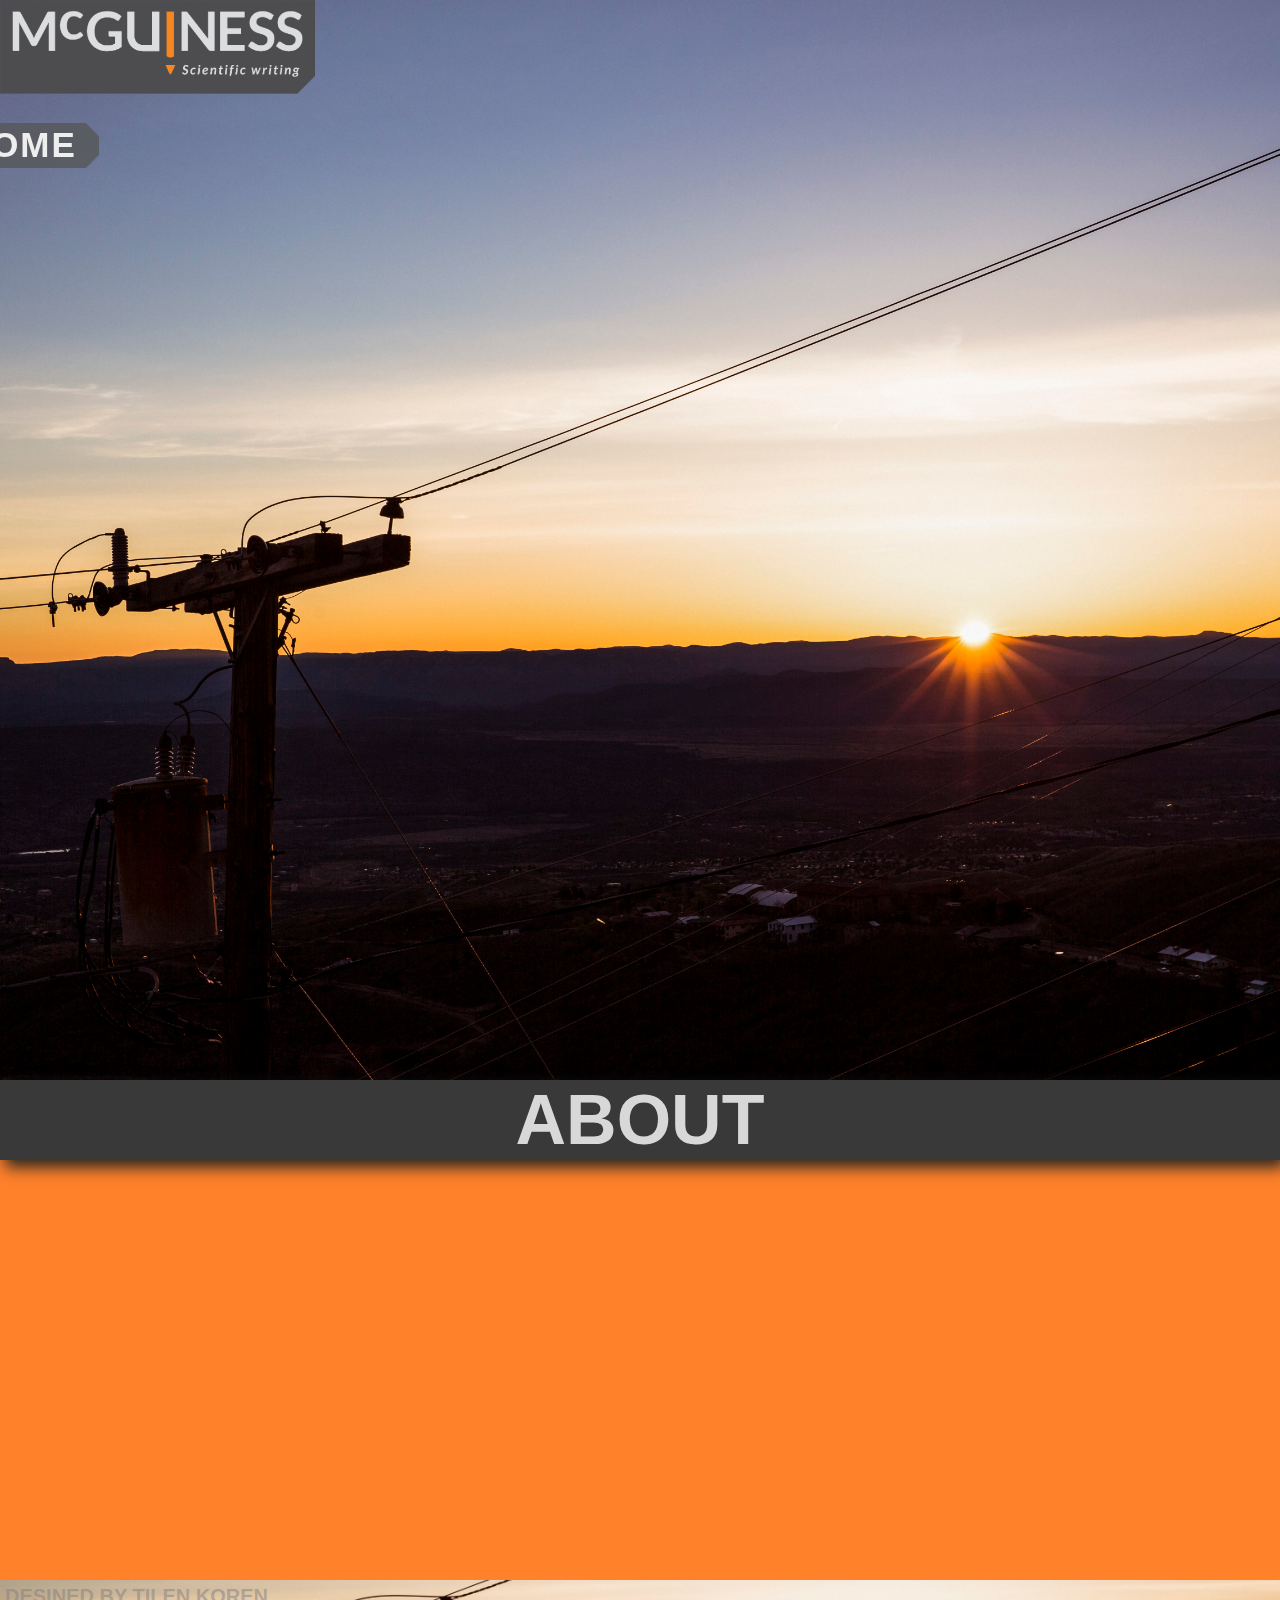
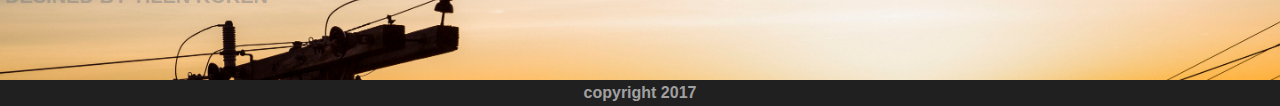
==== about-page/index.html @ 22f19202 "Add files via upload" ====
<!DOCTYPE html>
<html class="">
<head>
  <meta charset="UTF-8">
  <meta name="apple-mobile-web-app-capable" content="yes">
  <meta name="viewport" content="width=device-width, maximum-scale=1.0, minimum-scale=1.0, initial-scale=1.0">
  <meta name="description" content="Provide a description for your website to make it visible to search engines.">
  <meta rel="author" href="https://plus.google.com/u/0/+DevTipsForDesigners/">
  <meta rel="publisher" href="https://plus.google.com/u/0/+DevTipsForDesigners/">

  <title>McGuiness - about</title>

  
  
  <link rel="stylesheet" media="screen and (max-aspect-ratio: 4/1) " href="/assets/css/large.css" />
  <link rel="stylesheet" media="screen and (max-aspect-ratio: 1/1) " href="/assets/css/medium.css" />
  <link rel="stylesheet" media="screen and (max-aspect-ratio: 9/16) " href="/assets/css/small.css" />
  
  <!--[if lt IE 9]><script src="http://html5shim.googlecode.com/svn/trunk/html5.js"></script><![endif]-->

  

</head>
<body>

<header id="header" >
    <div class="hover-menu"></div>
        <nav class="logo"> 
          
           <img id="logo" src="../assets/img/logo.png" onmouseover="LogoHover();"  />
           
        </nav>
       
 
 
         <nav class="menu">
        <div id="menu-home"  class="menu-home"  onmouseover="HoverMenu(0);"  onmouseout="HoverMenuOff(0);" onclick="goToPage(0);" >
             home 
           <img id="menu-home-op"   src="../assets/img/menu-button.png" />
          
            
        </div>
       
       
        <div id="menu-about"  class="menu-about" herf="" onmouseover="HoverMenu(1);" onmouseout="HoverMenuOff(1);" onclick="goToPage(1);" >
        
             <img id="menu-about-op"   src="../assets/img/menu-button.png" />
             about
        </div>
       
        <div id="menu-success"  class="menu-success"  onmouseover="HoverMenu(2);" onmouseout="HoverMenuOff(2);" onclick="goToPage(2);">
          
          <img id="menu-success-op"   src="../assets/img/menu-button.png" />
           
           success
        </div>
        


        <div  id="menu-contact" class="menu-contact" onClick="ContactButton();" onmouseover="HoverMenu(3);" onmouseout="HoverMenuOff(3);" >
          
           <img id="menu-contact-op"   src="../assets/img/menu-button.png" />
           contact
        </div>
        
        </nav>
    <nav id="contact" class="contact">
           <div onmouseover="HoverContactTitle(0);" onmouseout="HoverContactTitle(1);" id="contact-title" class="contact-title">
            
            <img id="contact-title-img" class="contact-title-img" src="../assets/img/contact-title.png"/>
            <p>contact</p>
        </div>
        <div onmouseover="HoverContactContent(0);" onmouseout="HoverContactContent(1);" class="contact-content" id="contact-content">
            
            <img id="contact-content-img" class="contact-title-img" src="../assets/img/contact-content.png"/>
            <p onclick="Clipboard(0)" id="contact-number"  class="contact-number"><spam >m:</spam> +386 41 79 69 19</p>
            <p onclick="Clipboard(1)" id="contact-mail" class="contact-mail"><spam >e:</spam> paul.mcguiness@sciencewriter.si</p>
        </div>
        </nav>
        
       



    <div class="contact-title"></div>
        
    <div class="contact-content"></div>



</header>

<div id="about" class="about">
   
     <h1 onclick="goToPage(0);">About</h1>
    
    
    
    
</div>


<footer>
   <a>desined by tilen koren</a>
    
</footer>

<div class="copyright"><h4>copyright 2017</h4></div>


<script src='https://cdnjs.cloudflare.com/ajax/libs/jquery/2.1.3/jquery.min.js'></script>
<script src="/assets/js/functions.js"></script>
</body>
</html>
---- assets/css/large.css ----
h1, h2, p {
  font-family: sans-serif; }

body {
  margin: 0;
  font-family: sans-serif; }

h1 {
  background: #393939;
  color: #d8d8d8;
  text-transform: uppercase;
  text-align: center;
  font-size: 70px;
  width: 100%;
  box-shadow: 5px 7px 15px #222;
  margin: 0; }

header {
  height: 1080px;
  background: url(../img/background-header.jpg) center center;
  background-size: cover; }

.menu {
  position: fixed; }

.menu-home {
  z-index: 10;
  position: absolute;
  left: -250px;
  color: #EEE;
  text-transform: uppercase;
  cursor: pointer;
  padding: 5px;
  font-size: 35px;
  font-weight: bold;
  letter-spacing: 2px;
  top: 120px; }
  .menu-home img {
    z-index: -1;
    position: absolute;
    height: 45px;
    top: 3px;
    left: -130px; }

.menu-about {
  z-index: 2;
  position: absolute;
  left: -250px;
  color: #EEE;
  text-transform: uppercase;
  cursor: pointer;
  padding: 5px;
  font-size: 35px;
  font-weight: bold;
  letter-spacing: 2px;
  top: 190px; }
  .menu-about img {
    z-index: -1;
    position: absolute;
    height: 45px;
    top: 3px;
    left: -105px; }

.menu-success {
  z-index: 10;
  position: absolute;
  left: -250px;
  color: #EEE;
  text-transform: uppercase;
  cursor: pointer;
  padding: 5px;
  font-size: 35px;
  font-weight: bold;
  letter-spacing: 2px;
  top: 260px; }
  .menu-success img {
    z-index: -1;
    position: absolute;
    height: 45px;
    top: 3px;
    left: -63px; }

.menu-contact {
  z-index: 10;
  position: absolute;
  left: -250px;
  color: #EEE;
  text-transform: uppercase;
  cursor: pointer;
  padding: 5px;
  font-size: 35px;
  font-weight: bold;
  letter-spacing: 2px;
  top: 330px; }
  .menu-contact img {
    z-index: -1;
    position: absolute;
    height: 45px;
    top: 3px;
    left: -60px; }

.logo {
  z-index: 10;
  position: fixed;
  left: 0px;
  top: 0px; }
  .logo img {
    width: 350px;
    height: auto;
    transform-origin: top left; }

.contact {
  z-index: 10;
  position: fixed;
  bottom: 100px;
  right: -750px; }
  .contact .contact-title {
    position: absolute; }
    .contact .contact-title p {
      position: absolute;
      right: 20px;
      bottom: 182.5px;
      color: #eee;
      text-transform: uppercase;
      font-size: 50px;
      font-weight: bold;
      letter-spacing: 2px;
      cursor: pointer; }
    .contact .contact-title img {
      position: absolute;
      right: -150px;
      bottom: 225px;
      height: 75px; }
  .contact .contact-content {
    position: absolute; }
    .contact .contact-content .contact-number {
      white-space: nowrap;
      width: 100%;
      position: absolute;
      left: -670px;
      bottom: 75px;
      font-size: 40px;
      color: #eee;
      cursor: pointer; }
      .contact .contact-content .contact-number:hover > spam {
        color: #e27d2e;
        text-decoration: underline; }
      .contact .contact-content .contact-number spam {
        color: #eee; }
    .contact .contact-content .contact-mail {
      white-space: nowrap;
      position: absolute;
      left: -670px;
      bottom: 5px;
      font-size: 40px;
      color: #eee;
      cursor: pointer; }
      .contact .contact-content .contact-mail:hover > spam {
        color: #e27d2e;
        text-decoration: underline; }
      .contact .contact-content .contact-mail spam {
        color: #eee; }
    .contact .contact-content img {
      position: absolute;
      right: -500px;
      bottom: 0px;
      height: 200px; }

.about {
  height: 500px;
  background: rgba(255, 107, 5, 0.85);
  background-size: cover; }
  .about h1 {
    cursor: pointer; }

.success {
  height: auto;
  background: rgba(255, 107, 5, 0.85);
  background-size: cover; }
  .success h1 {
    cursor: pointer; }

.extension {
  height: 250px; }

.story h2 {
  margin-top: 100px;
  background: #444;
  background-size: cover;
  color: #d8d8d8;
  text-transform: uppercase;
  text-align: center;
  font-size: 50px;
  box-shadow: 4px 5px 10px #222;
  padding-top: 2px;
  padding-bottom: -4px; }
  .story h2 .date {
    text-transform: none;
    font-size: 20px;
    float: center;
    padding-top: -4px;
    padding-bottom: 3px;
    color: silver; }
.story .story-body {
  height: 600px;
  width: 100%;
  background: #454545;
  box-shadow: 4px 5px 10px #222; }
  .story .story-body .story-body-nav {
    margin: auto;
    float: center;
    height: 100%;
    width: 1200px; }
    .story .story-body .story-body-nav .story-content {
      margin-left: 2.5%;
      margin-top: 2.5%;
      margin-right: 0;
      height: 90%;
      width: 45%;
      display: inline-block; }
      .story .story-body .story-body-nav .story-content .content {
        color: #d8d8d8;
        font-size: 30px;
        padding: 2.5%;
        margin: 0;
        text-align: center;
        letter-spacing: 0.2px; }
    .story .story-body .story-body-nav .story-img-doc {
      margin-right: 2.5%;
      margin-top: 2.5%;
      height: 90%;
      width: 45%;
      float: right;
      display: inline-block; }
      .story .story-body .story-body-nav .story-img-doc .story-img {
        height: 75%;
        width: 95%;
        margin: 2.5%;
        margin-bottom: 2%;
        object-fit: cover;
        float: center;
        display: inline-block; }
      .story .story-body .story-body-nav .story-img-doc .story-doc {
        width: 95%;
        height: 15%;
        margin: 2.5%;
        float: bottom;
        display: inline-block; }
        .story .story-body .story-body-nav .story-img-doc .story-doc .doc {
          margin: 0;
          width: calc(100%/3);
          height: 100%;
          float: left;
          display: inline-block; }
          .story .story-body .story-body-nav .story-img-doc .story-doc .doc a {
            margin-top: 20px;
            margin-right: 45px;
            padding: 0;
            float: right;
            text-align: center;
            color: #bbb;
            text-transform: uppercase;
            cursor: pointer;
            font-size: 35px;
            font-weight: bold;
            letter-spacing: 1px;
            display: inline-block;
            text-decoration: none; }
            .story .story-body .story-body-nav .story-img-doc .story-doc .doc a:hover {
              color: #8080ff;
              text-decoration: underline; }
        .story .story-body .story-body-nav .story-img-doc .story-doc .pdf {
          display: inline-block;
          margin: 0;
          width: calc(100%/3);
          height: 100%;
          float: right; }
          .story .story-body .story-body-nav .story-img-doc .story-doc .pdf a {
            margin-left: 45px;
            margin-top: 20px;
            padding: 0;
            color: #bbb;
            text-transform: uppercase;
            cursor: pointer;
            font-size: 35px;
            font-weight: bold;
            letter-spacing: 1px;
            display: inline-block;
            text-decoration: none; }
            .story .story-body .story-body-nav .story-img-doc .story-doc .pdf a:hover {
              color: #ff8080;
              text-decoration: underline; }
        .story .story-body .story-body-nav .story-img-doc .story-doc .view {
          display: inline-block;
          margin: 0;
          width: calc(100%/3);
          height: 100%;
          float: center; }
          .story .story-body .story-body-nav .story-img-doc .story-doc .view a {
            margin-left: 35px;
            margin-top: 20px;
            padding: 0;
            text-align: center;
            color: #bbb;
            text-transform: uppercase;
            cursor: pointer;
            font-size: 35px;
            font-weight: bold;
            letter-spacing: 1px;
            display: inline-block;
            text-decoration: none; }
            .story .story-body .story-body-nav .story-img-doc .story-doc .view a:hover {
              color: #80ff80;
              text-decoration: underline; }

.copyright {
  margin: 0; }
  .copyright h4 {
    margin: 0;
    text-align: center;
    padding: 4px;
    background: #202020;
    color: #a0a0a0; }

footer {
  height: 100px;
  background: url(../img/background-header.jpg) center center;
  background-size: cover; }
  footer a {
    margin-top: 5px;
    margin-left: 5px;
    display: inline-block;
    color: rgba(128, 128, 128, 0.5);
    font-size: 20px;
    text-transform: uppercase;
    font-weight: 600;
    cursor: pointer; }
    footer a:hover {
      color: #404040;
      text-decoration: underline; }
---- assets/css/medium.css ----
h1, h2, p {
  font-family: sans-serif; }

body {
  margin: 0;
  font-family: sans-serif; }

h1 {
  margin-top: 0px;
  background: #393939;
  color: #d8d8d8;
  text-transform: uppercase;
  text-align: center;
  font-size: 70px;
  padding-bottom: 0em; }

header {
  height: 540px;
  background: url(../img/background-header.jpg) center center;
  background-size: cover; }

.logo img {
  width: 350px;
  height: auto;
  position: fixed;
  left: 0px;
  top: 0px; }

.about {
  height: 450px;
  background: rgba(255, 107, 5, 0.85);
  background-size: cover; }

.success {
  background: rgba(255, 107, 5, 0.85); }

.copyright {
  text-align: center;
  background: #202020;
  color: #d8d8d8; }

footer {
  height: 100px;
  background: url(../img/background-header.jpg) center center;
  background-size: cover; }
---- assets/css/small.css ----
h1, h2, p {
  font-family: sans-serif; }

body {
  margin: 0;
  font-family: sans-serif; }

h1 {
  margin-top: 0px;
  background: #393939;
  color: #d8d8d8;
  text-transform: uppercase;
  text-align: center;
  font-size: 50px;
  padding: 0em; }

header {
  height: 270px;
  background: url(../img/background-header.jpg) center center;
  background-size: cover; }

.logo img {
  width: 350px;
  height: auto;
  position: fixed;
  left: 0px;
  top: 0px; }

.success {
  height: 450px;
  background: rgba(255, 107, 5, 0.85);
  background-size: cover; }

footer {
  height: 100px;
  background: url(../img/background-header.jpg) center center;
  background-size: cover; }

.copyright {
  text-align: center;
  background: #202020;
  color: #d8d8d8; }

.about {
  height: 450px;
  background: rgba(255, 107, 5, 0.85);
  background-size: cover; }
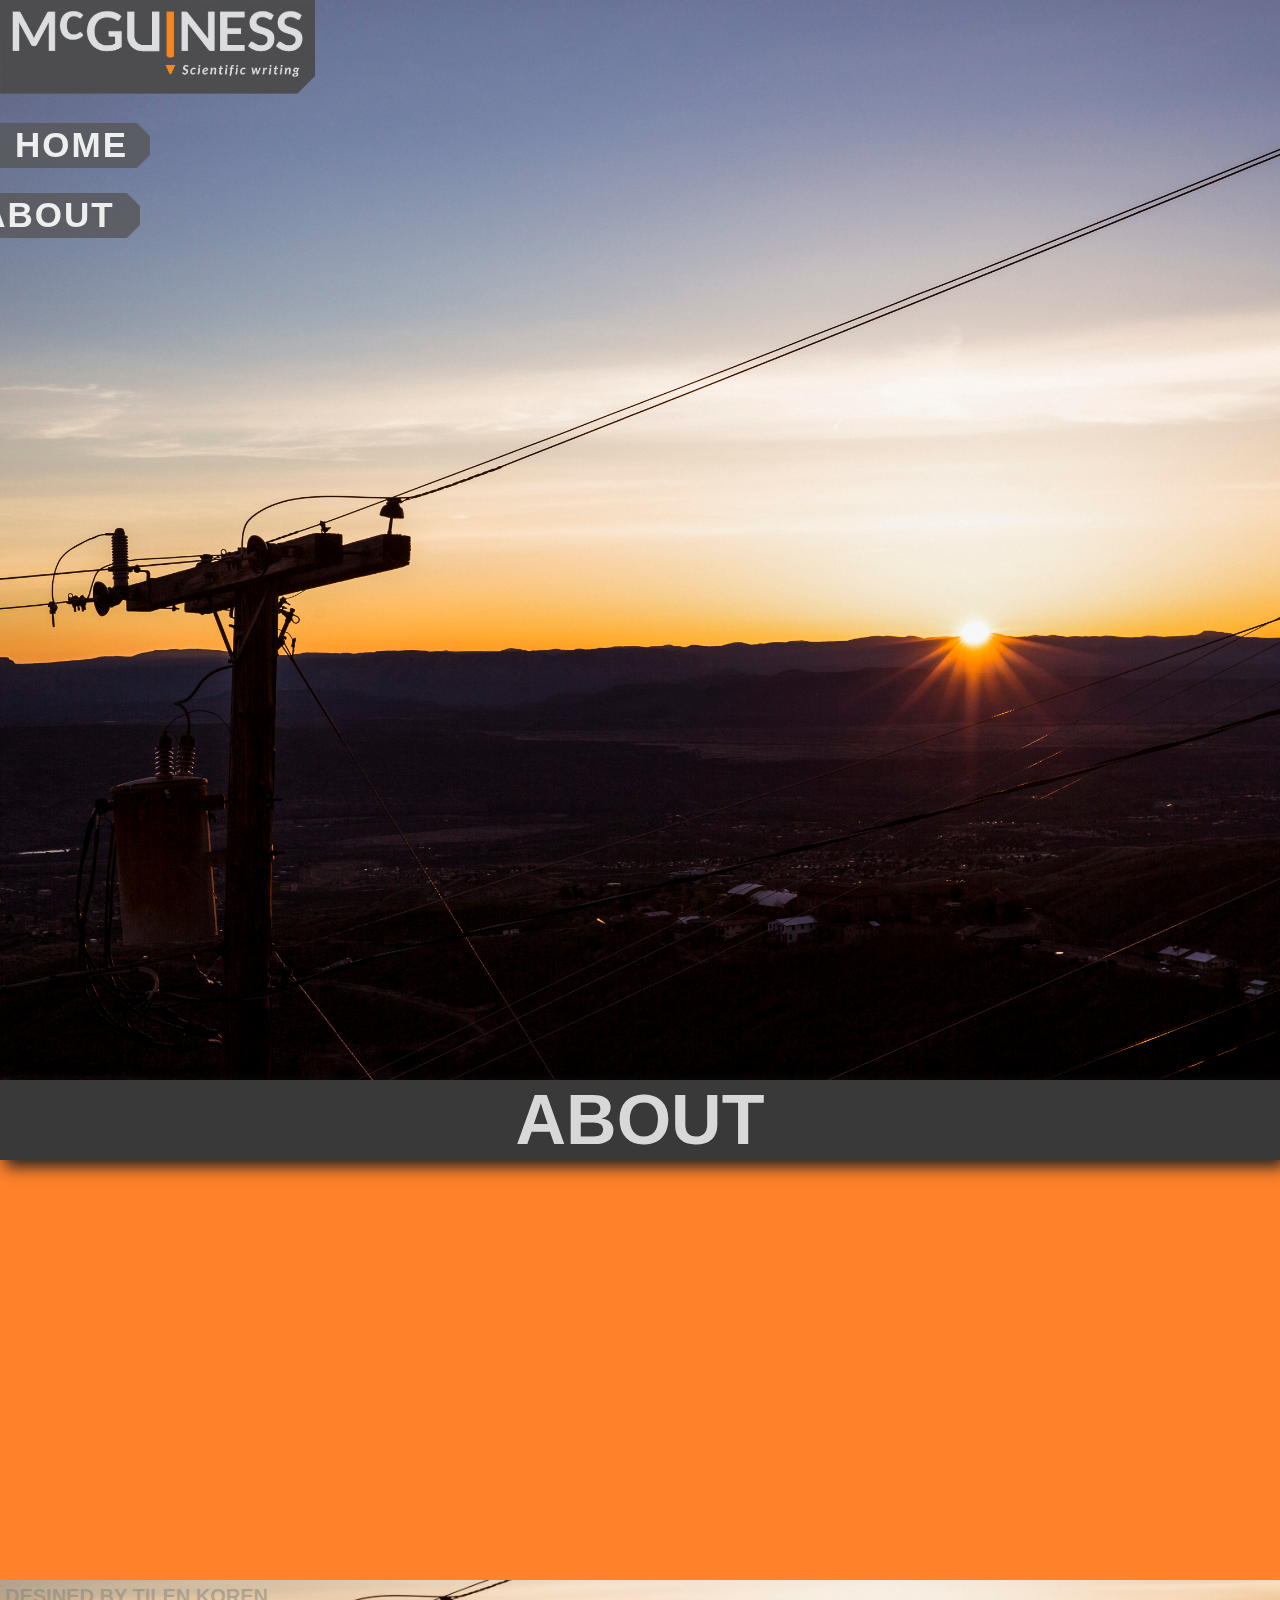
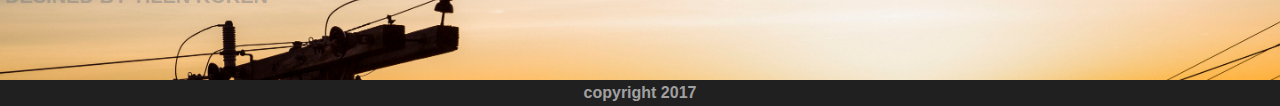
==== commit 21cb1e4a: "Add files via upload" ====
--- a/about-page/index.html
+++ b/about-page/index.html
@@ -101,7 +101,7 @@
 
 
 <footer>
-   <a>desined by tilen koren</a>
+   <a href="https://rootisnamemy.github.io/" target="_blank" >desined by tilen koren</a>
     
 </footer>
 
--- a/assets/css/large.css
+++ b/assets/css/large.css
@@ -334,7 +334,8 @@
     font-size: 20px;
     text-transform: uppercase;
     font-weight: 600;
-    cursor: pointer; }
+    cursor: pointer;
+    text-decoration: none; }
     footer a:hover {
       color: #404040;
       text-decoration: underline; }
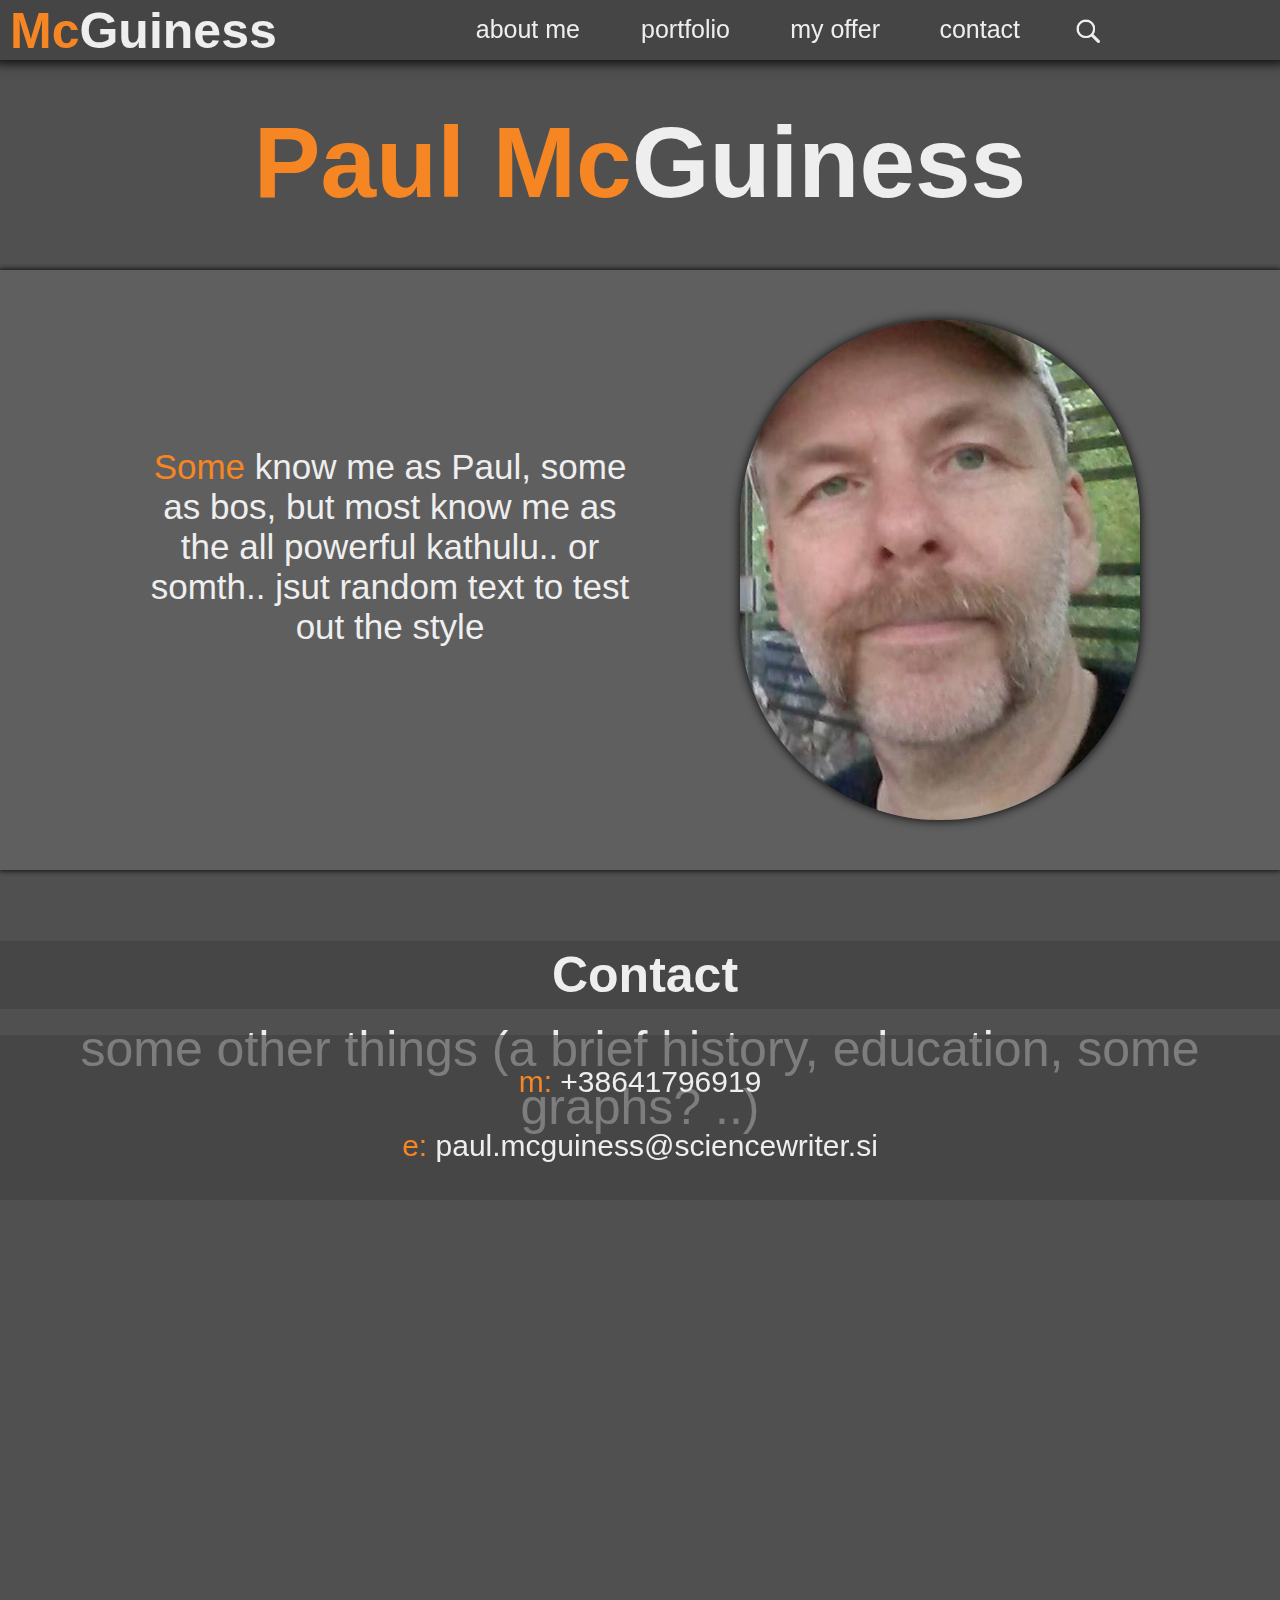
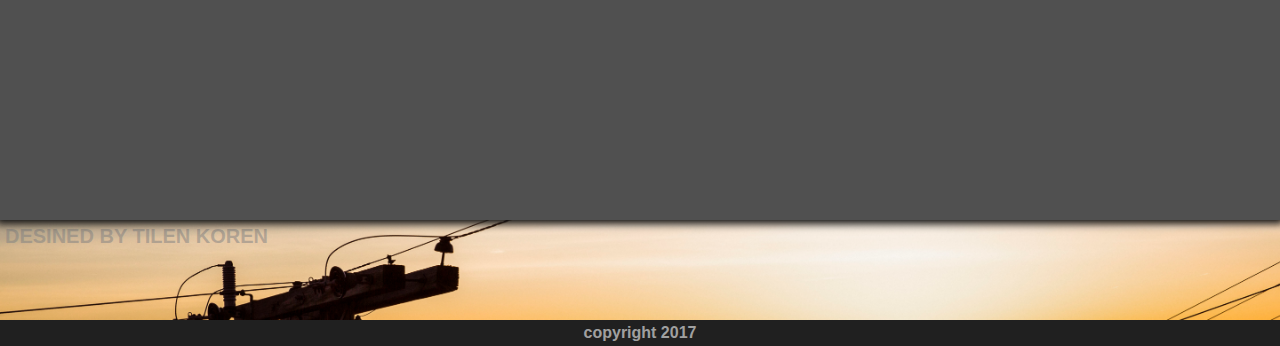
==== commit 65e70530: "Add files via upload" ====
--- a/about-page/index.html
+++ b/about-page/index.html
@@ -4,11 +4,9 @@
   <meta charset="UTF-8">
   <meta name="apple-mobile-web-app-capable" content="yes">
   <meta name="viewport" content="width=device-width, maximum-scale=1.0, minimum-scale=1.0, initial-scale=1.0">
-  <meta name="description" content="Provide a description for your website to make it visible to search engines.">
-  <meta rel="author" href="https://plus.google.com/u/0/+DevTipsForDesigners/">
-  <meta rel="publisher" href="https://plus.google.com/u/0/+DevTipsForDesigners/">
-
-  <title>McGuiness - about</title>
+ 
+  
+  <title>McGuiness - About me</title>
 
   
   
@@ -21,94 +19,75 @@
   
 
 </head>
-<body>
+<body >
 
-<header id="header" >
-    <div class="hover-menu"></div>
-        <nav class="logo"> 
-          
-           <img id="logo" src="../assets/img/logo.png" onmouseover="LogoHover();"  />
-           
-        </nav>
-       
- 
- 
-         <nav class="menu">
-        <div id="menu-home"  class="menu-home"  onmouseover="HoverMenu(0);"  onmouseout="HoverMenuOff(0);" onclick="goToPage(0);" >
-             home 
-           <img id="menu-home-op"   src="../assets/img/menu-button.png" />
-          
-            
-        </div>
-       
-       
-        <div id="menu-about"  class="menu-about" herf="" onmouseover="HoverMenu(1);" onmouseout="HoverMenuOff(1);" onclick="goToPage(1);" >
-        
-             <img id="menu-about-op"   src="../assets/img/menu-button.png" />
-             about
-        </div>
-       
-        <div id="menu-success"  class="menu-success"  onmouseover="HoverMenu(2);" onmouseout="HoverMenuOff(2);" onclick="goToPage(2);">
-          
-          <img id="menu-success-op"   src="../assets/img/menu-button.png" />
-           
-           success
-        </div>
-        
-
-
-        <div  id="menu-contact" class="menu-contact" onClick="ContactButton();" onmouseover="HoverMenu(3);" onmouseout="HoverMenuOff(3);" >
-          
-           <img id="menu-contact-op"   src="../assets/img/menu-button.png" />
-           contact
-        </div>
-        
-        </nav>
-    <nav id="contact" class="contact">
-           <div onmouseover="HoverContactTitle(0);" onmouseout="HoverContactTitle(1);" id="contact-title" class="contact-title">
-            
-            <img id="contact-title-img" class="contact-title-img" src="../assets/img/contact-title.png"/>
-            <p>contact</p>
-        </div>
-        <div onmouseover="HoverContactContent(0);" onmouseout="HoverContactContent(1);" class="contact-content" id="contact-content">
-            
-            <img id="contact-content-img" class="contact-title-img" src="../assets/img/contact-content.png"/>
-            <p onclick="Clipboard(0)" id="contact-number"  class="contact-number"><spam >m:</spam> +386 41 79 69 19</p>
-            <p onclick="Clipboard(1)" id="contact-mail" class="contact-mail"><spam >e:</spam> paul.mcguiness@sciencewriter.si</p>
-        </div>
-        </nav>
-        
-       
-
-
-
-    <div class="contact-title"></div>
-        
-    <div class="contact-content"></div>
-
-
-
-</header>
-
-<div id="about" class="about">
-   
-     <h1 onclick="goToPage(0);">About</h1>
+    <div id="menu" class="menu">
+    
+    <h1 class="menu-title" onclick="goToPage(0)"><span class="mc-text" style="color: rgb(246,134,35);" >Mc</span><span class="guiness-text" >Guiness</span></h1>
+    
+    <a class="about-menu" onclick="goToPage(1)">about me</a>
+    
+    <a class="offer-menu" onclick="goToPage(2)">my offer</a>
+    
+    <a class="portfolio-menu" onclick="goToPage(3)">portfolio</a>
+    
+    <a class="contact-menu" onclick="ContactOpen()">contact</a>
+    
+    <img class="search-icon" src="../assets/img/search.png">
+    
+     
+    
+</div>
+<img id="menu-button" class="menu-button" src="../assets/img/arrow.png" onclick="MenuOpen()">
+  
+<div id="contact" class="contact">
+    
+    
+    <h2>Contact</h2>
+    
+    <div class="contact-body">
+        <p class="contact-mobile"><span style="color: #eee" onclick="Clipboard(0)"><span style="color: rgb(246,134,35)">m:</span> +38641796919</span></p>
+        <p class="contact-mail"><span style="color: #eee" onclick="Clipboard(1)"><span style="color: rgb(246,134,35)">e:</span> paul.mcguiness@sciencewriter.si</span></p>
+    </div>
     
     
     
     
 </div>
-
-
+  <div class="about-me">
+  <div class="about-name"><h1><span style="color: rgb(246,134,35)">Paul Mc</span>Guiness</h1></div>
+   
+    <div class="about-header">
+       
+        
+        
+      <div class="about-picture-content">
+      
+       <div class="about-picture"></div>
+          <div class="about-content"><p><span style="color: rgb(246,134,35)">Some</span> know me as Paul, some as bos, but most know me as the all powerful kathulu.. or somth.. jsut random text to test out the style</p></div>
+       </div>
+    </div>
+    <div class="about-test">
+        some other things (a brief history, education, some graphs? ..)
+    </div>
+    
+    
+</div>
+  
+ 
+  
+   
+   
+   
+   
+   
 <footer>
    <a href="https://rootisnamemy.github.io/" target="_blank" >desined by tilen koren</a>
     
 </footer>
-
 <div class="copyright"><h4>copyright 2017</h4></div>
-
 
 <script src='https://cdnjs.cloudflare.com/ajax/libs/jquery/2.1.3/jquery.min.js'></script>
 <script src="/assets/js/functions.js"></script>
 </body>
-</html>+</html>
--- a/assets/css/large.css
+++ b/assets/css/large.css
@@ -5,322 +5,229 @@
   margin: 0;
   font-family: sans-serif; }
 
-h1 {
-  background: #393939;
-  color: #d8d8d8;
-  text-transform: uppercase;
-  text-align: center;
-  font-size: 70px;
-  width: 100%;
-  box-shadow: 5px 7px 15px #222;
-  margin: 0; }
-
-header {
-  height: 1080px;
-  background: url(../img/background-header.jpg) center center;
-  background-size: cover; }
+body {
+  background: #ddd;
+  height: auto; }
+
+.about-me {
+  height: auto;
+  background: grey;
+  width: 100%; }
+  .about-me .about-name {
+    position: relative;
+    width: 100%;
+    height: 270px;
+    background: #505050;
+    box-shadow: 0 2px 5px #111; }
+    .about-me .about-name h1 {
+      position: absolute;
+      top: 0;
+      left: 0;
+      right: 0;
+      bottom: -60px;
+      margin: auto;
+      text-align: center;
+      display: inline-block;
+      font-size: 100px;
+      color: #eee;
+      height: 120px; }
+  .about-me .about-header {
+    position: relative;
+    z-index: 1;
+    width: 100%;
+    height: 600px;
+    background: #5f5f5f;
+    box-shadow: 0 0px 5px 1px #111; }
+    .about-me .about-header .about-picture-content {
+      position: absolute;
+      margin: auto;
+      width: 1100px;
+      height: 600px;
+      top: 0;
+      left: 0;
+      right: 0;
+      bottom: 0;
+      display: inline-block; }
+      .about-me .about-header .about-picture-content .about-picture {
+        background: url("../img/about-me.jpg") center center;
+        background-repeat: no-repeat;
+        background-size: 400px;
+        box-shadow: 0px 0px 10px 1px #111;
+        height: 500px;
+        background: cover;
+        border-radius: 800px;
+        width: 400px;
+        background-color: none;
+        position: absolute;
+        margin: auto;
+        right: 50px;
+        top: 0;
+        bottom: 0;
+        float: right;
+        display: inline-block; }
+      .about-me .about-header .about-picture-content .about-content {
+        position: absolute;
+        margin: auto;
+        left: 50px;
+        top: 175px;
+        bottom: 175px;
+        float: left;
+        width: 500px;
+        display: inline-block; }
+        .about-me .about-header .about-picture-content .about-content p {
+          margin: 0;
+          padding: 2px;
+          font-size: 35px;
+          text-align: center;
+          color: #eee; }
+  .about-me .about-test {
+    position: relative;
+    z-index: 0;
+    width: 100%;
+    height: 800px;
+    background: #505050;
+    box-shadow: 0 0px 8px 4px #111;
+    color: #eee;
+    font-size: 50px;
+    text-align: center;
+    padding-top: 150px; }
+
+.contact {
+  position: fixed;
+  bottom: -350px;
+  width: 100%; }
+  .contact h2 {
+    position: absolute;
+    width: 100%;
+    padding: 5px;
+    bottom: 200px;
+    background: rgba(64, 64, 64, 0.65);
+    cursor: default;
+    text-align: center;
+    color: #eee;
+    font-size: 50px; }
+    .contact h2:hover {
+      background: rgba(48, 48, 48, 0.95); }
+  .contact .contact-body {
+    position: absolute;
+    width: 100%;
+    height: 165px;
+    bottom: 50px;
+    background: rgba(64, 64, 64, 0.65);
+    text-align: center;
+    color: #eee;
+    font-size: 30px; }
+    .contact .contact-body:hover {
+      background: rgba(48, 48, 48, 0.95); }
+    .contact .contact-body p span {
+      cursor: pointer; }
+      .contact .contact-body p span:hover > span {
+        text-decoration: underline; }
 
 .menu {
-  position: fixed; }
-
-.menu-home {
-  z-index: 10;
-  position: absolute;
-  left: -250px;
-  color: #EEE;
-  text-transform: uppercase;
-  cursor: pointer;
-  padding: 5px;
-  font-size: 35px;
-  font-weight: bold;
-  letter-spacing: 2px;
-  top: 120px; }
-  .menu-home img {
-    z-index: -1;
-    position: absolute;
-    height: 45px;
-    top: 3px;
-    left: -130px; }
-
-.menu-about {
-  z-index: 2;
-  position: absolute;
-  left: -250px;
-  color: #EEE;
-  text-transform: uppercase;
-  cursor: pointer;
-  padding: 5px;
-  font-size: 35px;
-  font-weight: bold;
-  letter-spacing: 2px;
-  top: 190px; }
-  .menu-about img {
-    z-index: -1;
-    position: absolute;
-    height: 45px;
-    top: 3px;
-    left: -105px; }
-
-.menu-success {
-  z-index: 10;
-  position: absolute;
-  left: -250px;
-  color: #EEE;
-  text-transform: uppercase;
-  cursor: pointer;
-  padding: 5px;
-  font-size: 35px;
-  font-weight: bold;
-  letter-spacing: 2px;
-  top: 260px; }
-  .menu-success img {
-    z-index: -1;
-    position: absolute;
-    height: 45px;
-    top: 3px;
-    left: -63px; }
-
-.menu-contact {
-  z-index: 10;
-  position: absolute;
-  left: -250px;
-  color: #EEE;
-  text-transform: uppercase;
-  cursor: pointer;
-  padding: 5px;
-  font-size: 35px;
-  font-weight: bold;
-  letter-spacing: 2px;
-  top: 330px; }
-  .menu-contact img {
-    z-index: -1;
-    position: absolute;
-    height: 45px;
-    top: 3px;
-    left: -60px; }
-
-.logo {
   z-index: 10;
   position: fixed;
-  left: 0px;
-  top: 0px; }
-  .logo img {
-    width: 350px;
-    height: auto;
-    transform-origin: top left; }
-
-.contact {
-  z-index: 10;
+  background: #454545;
+  width: 100%;
+  height: 60px;
+  top: -70px;
+  box-shadow: 0px -1px 10px 5px #111; }
+  .menu .menu-title {
+    position: absolute;
+    top: -32px;
+    left: 10px;
+    color: #eee;
+    font-size: 50px;
+    cursor: pointer; }
+    .menu .menu-title:hover > .guiness-text {
+      color: #aaa; }
+  .menu .about-menu {
+    position: absolute;
+    top: 15px;
+    right: 700px;
+    color: #eee;
+    cursor: pointer;
+    font-size: 25px;
+    display: inline-block; }
+    .menu .about-menu:hover {
+      text-decoration: underline;
+      color: #f68623; }
+  .menu .portfolio-menu {
+    position: absolute;
+    top: 15px;
+    right: 550px;
+    color: #eee;
+    cursor: pointer;
+    font-size: 25px;
+    display: inline-block; }
+    .menu .portfolio-menu:hover {
+      text-decoration: underline;
+      color: #f68623; }
+  .menu .offer-menu {
+    position: absolute;
+    top: 15px;
+    right: 400px;
+    color: #eee;
+    cursor: pointer;
+    font-size: 25px; }
+    .menu .offer-menu:hover {
+      text-decoration: underline;
+      color: #f68623; }
+  .menu .contact-menu {
+    position: absolute;
+    top: 15px;
+    right: 260px;
+    color: #eee;
+    cursor: pointer;
+    font-size: 25px; }
+    .menu .contact-menu:hover {
+      text-decoration: underline;
+      color: #f68623; }
+  .menu .search-icon {
+    position: absolute;
+    margin: auto;
+    top: 0;
+    bottom: 0;
+    width: 35px;
+    right: 175px;
+    cursor: pointer;
+    background-color: #EEE; }
+    .menu .search-icon:hover {
+      background-color: #f68623; }
+
+.menu-button {
+  z-index: 3;
   position: fixed;
-  bottom: 100px;
-  right: -750px; }
-  .contact .contact-title {
-    position: absolute; }
-    .contact .contact-title p {
-      position: absolute;
-      right: 20px;
-      bottom: 182.5px;
-      color: #eee;
-      text-transform: uppercase;
-      font-size: 50px;
-      font-weight: bold;
-      letter-spacing: 2px;
-      cursor: pointer; }
-    .contact .contact-title img {
-      position: absolute;
-      right: -150px;
-      bottom: 225px;
-      height: 75px; }
-  .contact .contact-content {
-    position: absolute; }
-    .contact .contact-content .contact-number {
-      white-space: nowrap;
-      width: 100%;
-      position: absolute;
-      left: -670px;
-      bottom: 75px;
-      font-size: 40px;
-      color: #eee;
-      cursor: pointer; }
-      .contact .contact-content .contact-number:hover > spam {
-        color: #e27d2e;
-        text-decoration: underline; }
-      .contact .contact-content .contact-number spam {
-        color: #eee; }
-    .contact .contact-content .contact-mail {
-      white-space: nowrap;
-      position: absolute;
-      left: -670px;
-      bottom: 5px;
-      font-size: 40px;
-      color: #eee;
-      cursor: pointer; }
-      .contact .contact-content .contact-mail:hover > spam {
-        color: #e27d2e;
-        text-decoration: underline; }
-      .contact .contact-content .contact-mail spam {
-        color: #eee; }
-    .contact .contact-content img {
-      position: absolute;
-      right: -500px;
-      bottom: 0px;
-      height: 200px; }
-
-.about {
-  height: 500px;
-  background: rgba(255, 107, 5, 0.85);
-  background-size: cover; }
-  .about h1 {
-    cursor: pointer; }
-
-.success {
-  height: auto;
-  background: rgba(255, 107, 5, 0.85);
-  background-size: cover; }
-  .success h1 {
-    cursor: pointer; }
-
-.extension {
-  height: 250px; }
-
-.story h2 {
-  margin-top: 100px;
-  background: #444;
+  top: 0px;
+  right: -50px;
+  width: 50px;
+  cursor: pointer; }
+  .menu-button:hover {
+    top: 5px; }
+
+header {
+  position: relative;
+  width: 100%;
+  height: 800px;
+  background: url("../img/background-header.jpg") bottom center;
+  z-index: 2;
   background-size: cover;
-  color: #d8d8d8;
-  text-transform: uppercase;
-  text-align: center;
-  font-size: 50px;
-  box-shadow: 4px 5px 10px #222;
-  padding-top: 2px;
-  padding-bottom: -4px; }
-  .story h2 .date {
-    text-transform: none;
-    font-size: 20px;
-    float: center;
-    padding-top: -4px;
-    padding-bottom: 3px;
-    color: silver; }
-.story .story-body {
-  height: 600px;
-  width: 100%;
-  background: #454545;
-  box-shadow: 4px 5px 10px #222; }
-  .story .story-body .story-body-nav {
+  box-shadow: 0 2px 5px #111; }
+  header h1 {
+    z-index: 0;
+    position: absolute;
     margin: auto;
-    float: center;
-    height: 100%;
-    width: 1200px; }
-    .story .story-body .story-body-nav .story-content {
-      margin-left: 2.5%;
-      margin-top: 2.5%;
-      margin-right: 0;
-      height: 90%;
-      width: 45%;
-      display: inline-block; }
-      .story .story-body .story-body-nav .story-content .content {
-        color: #d8d8d8;
-        font-size: 30px;
-        padding: 2.5%;
-        margin: 0;
-        text-align: center;
-        letter-spacing: 0.2px; }
-    .story .story-body .story-body-nav .story-img-doc {
-      margin-right: 2.5%;
-      margin-top: 2.5%;
-      height: 90%;
-      width: 45%;
-      float: right;
-      display: inline-block; }
-      .story .story-body .story-body-nav .story-img-doc .story-img {
-        height: 75%;
-        width: 95%;
-        margin: 2.5%;
-        margin-bottom: 2%;
-        object-fit: cover;
-        float: center;
-        display: inline-block; }
-      .story .story-body .story-body-nav .story-img-doc .story-doc {
-        width: 95%;
-        height: 15%;
-        margin: 2.5%;
-        float: bottom;
-        display: inline-block; }
-        .story .story-body .story-body-nav .story-img-doc .story-doc .doc {
-          margin: 0;
-          width: calc(100%/3);
-          height: 100%;
-          float: left;
-          display: inline-block; }
-          .story .story-body .story-body-nav .story-img-doc .story-doc .doc a {
-            margin-top: 20px;
-            margin-right: 45px;
-            padding: 0;
-            float: right;
-            text-align: center;
-            color: #bbb;
-            text-transform: uppercase;
-            cursor: pointer;
-            font-size: 35px;
-            font-weight: bold;
-            letter-spacing: 1px;
-            display: inline-block;
-            text-decoration: none; }
-            .story .story-body .story-body-nav .story-img-doc .story-doc .doc a:hover {
-              color: #8080ff;
-              text-decoration: underline; }
-        .story .story-body .story-body-nav .story-img-doc .story-doc .pdf {
-          display: inline-block;
-          margin: 0;
-          width: calc(100%/3);
-          height: 100%;
-          float: right; }
-          .story .story-body .story-body-nav .story-img-doc .story-doc .pdf a {
-            margin-left: 45px;
-            margin-top: 20px;
-            padding: 0;
-            color: #bbb;
-            text-transform: uppercase;
-            cursor: pointer;
-            font-size: 35px;
-            font-weight: bold;
-            letter-spacing: 1px;
-            display: inline-block;
-            text-decoration: none; }
-            .story .story-body .story-body-nav .story-img-doc .story-doc .pdf a:hover {
-              color: #ff8080;
-              text-decoration: underline; }
-        .story .story-body .story-body-nav .story-img-doc .story-doc .view {
-          display: inline-block;
-          margin: 0;
-          width: calc(100%/3);
-          height: 100%;
-          float: center; }
-          .story .story-body .story-body-nav .story-img-doc .story-doc .view a {
-            margin-left: 35px;
-            margin-top: 20px;
-            padding: 0;
-            text-align: center;
-            color: #bbb;
-            text-transform: uppercase;
-            cursor: pointer;
-            font-size: 35px;
-            font-weight: bold;
-            letter-spacing: 1px;
-            display: inline-block;
-            text-decoration: none; }
-            .story .story-body .story-body-nav .story-img-doc .story-doc .view a:hover {
-              color: #80ff80;
-              text-decoration: underline; }
-
-.copyright {
-  margin: 0; }
-  .copyright h4 {
-    margin: 0;
-    text-align: center;
-    padding: 4px;
-    background: #202020;
-    color: #a0a0a0; }
+    top: 350px;
+    width: 550px;
+    left: 0;
+    right: 0;
+    text-transform: uppercase;
+    border: 15px double rgba(246, 134, 35, 0.5);
+    color: rgba(246, 134, 35, 0.5);
+    font-size: 100px;
+    padding: 2px;
+    text-align: center;
+    cursor: default; }
 
 footer {
   height: 100px;
@@ -339,3 +246,20 @@
     footer a:hover {
       color: #404040;
       text-decoration: underline; }
+
+.copyright {
+  cursor: default;
+  margin: 0; }
+  .copyright h4 {
+    margin: 0;
+    text-align: center;
+    padding: 4px;
+    background: #202020;
+    color: #a0a0a0; }
+
+.home-body {
+  z-index: 0;
+  position: relative;
+  height: 1000px;
+  background: #606060;
+  box-shadow: 0 0 5px 3px #111; }
